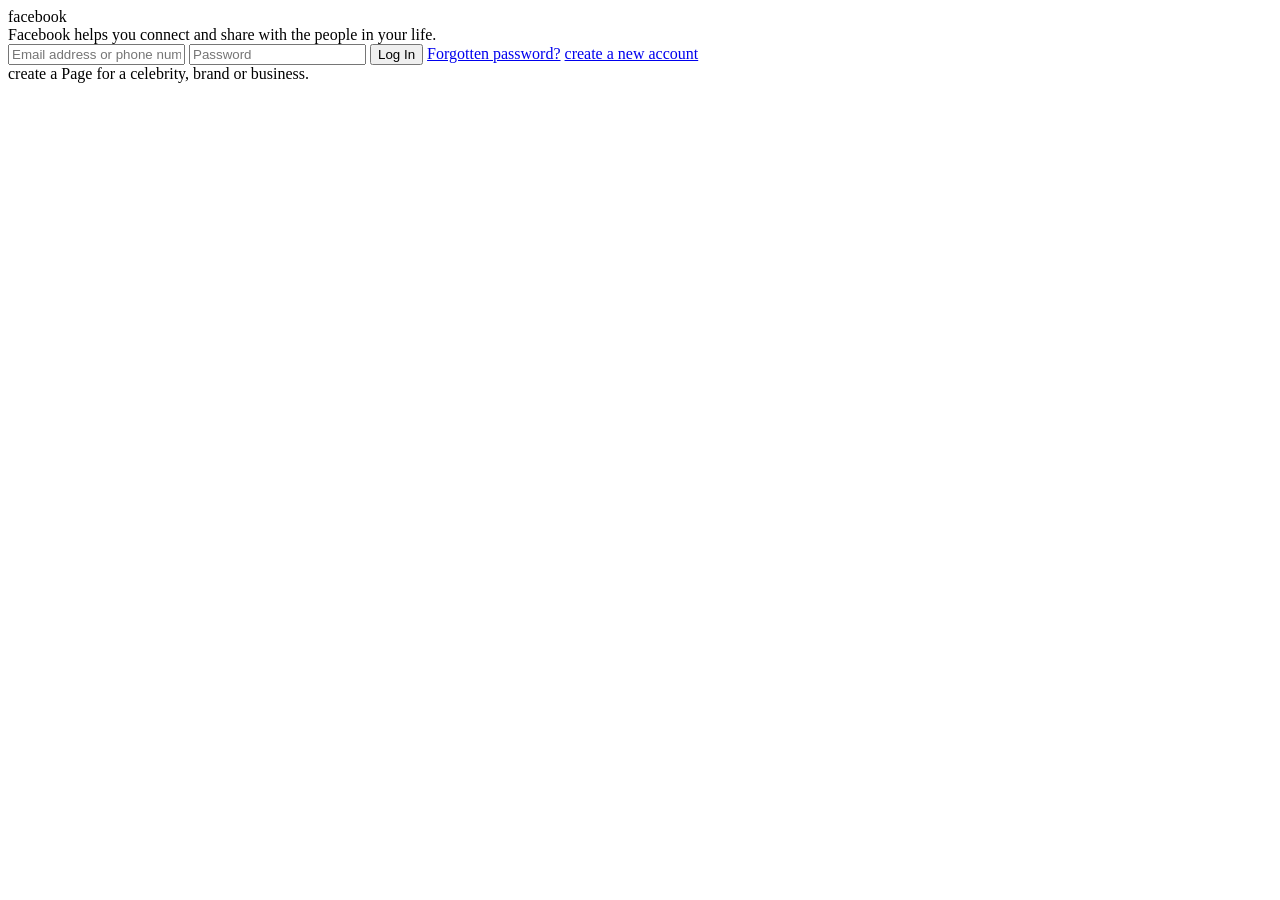
==== Exercise-1/Page2_facebook/index.html @ 48996beb "googledone" ====
<!DOCTYPE html>
<html lang="en">
<head>
    <meta charset="UTF-8">
    <meta name="viewport" content="width=device-width, initial-scale=1.0">
    <title>Document</title>
    <title>Facebook</title>
    <link rel="stylesheet" href="style.css">
</head>
<body>
    <div class="main-container">
        <div class="content">
            <div class="name">facebook</div>
            <div class="discription">Facebook helps you connect and share with the people in your life.</div>
            <div class="login-form">
                <input type="text" placeholder="Email address or phone number">
                <input type="text" placeholder="Password">
                <button>Log In</button>
                <a href="#">Forgotten password?</a>
                <a href="#">create a new account</a>

            </div>
            <div>create a Page for a celebrity, brand or business.</div>
        </div>
    </div>
</body>
</html>
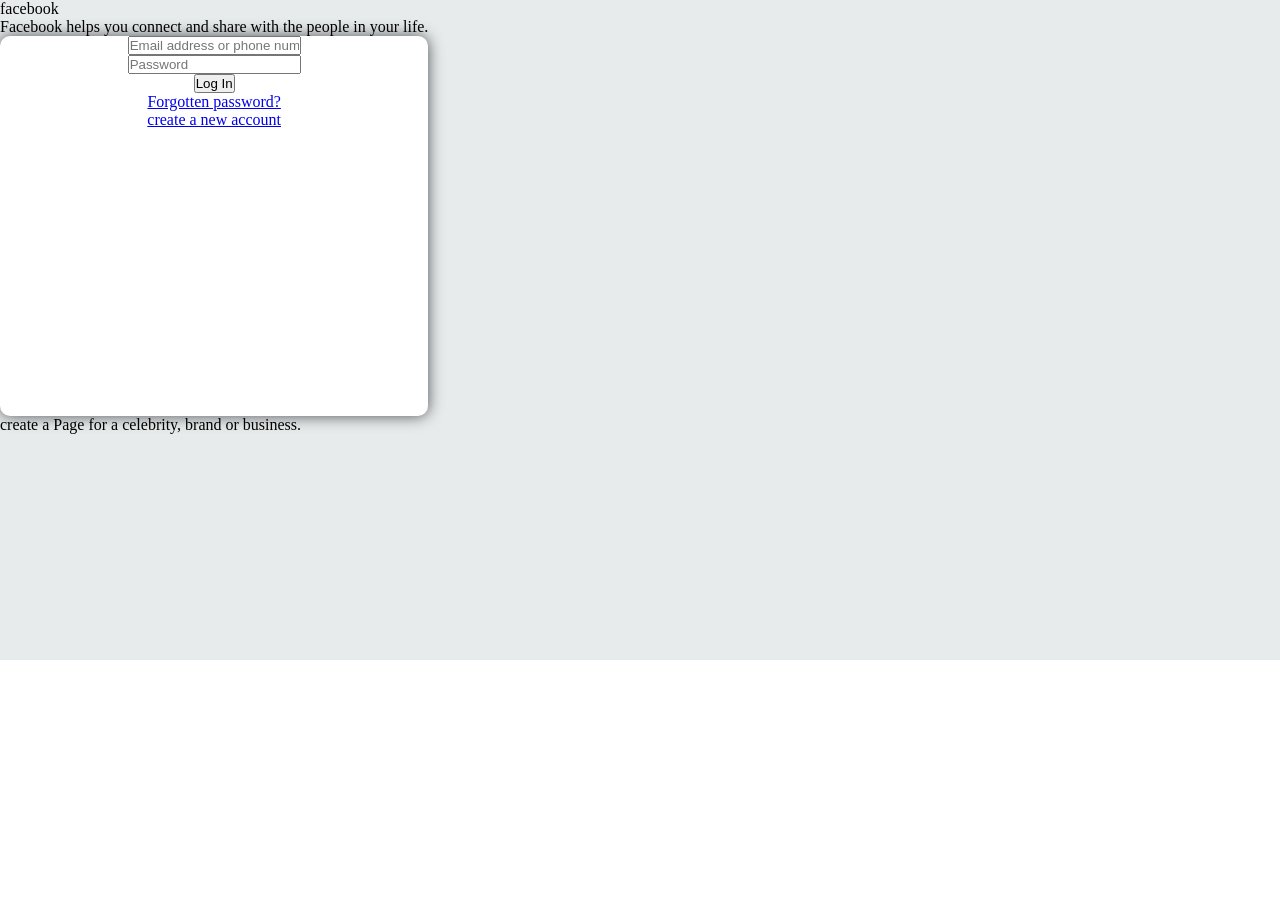
==== commit 6f409f27: "facebookdone" ====
--- a/Exercise-1/Page2_facebook/index.html
+++ b/Exercise-1/Page2_facebook/index.html
@@ -10,8 +10,10 @@
 <body>
     <div class="main-container">
         <div class="content">
-            <div class="name">facebook</div>
-            <div class="discription">Facebook helps you connect and share with the people in your life.</div>
+            <div class="left-box">
+                <div class="name">facebook</div>
+                <div class="discription">Facebook helps you connect and share with the people in your life.</div>
+            </div>
             <div class="login-form">
                 <input type="text" placeholder="Email address or phone number">
                 <input type="text" placeholder="Password">
--- a/Exercise-1/Page2_facebook/style.css
+++ b/Exercise-1/Page2_facebook/style.css
@@ -0,0 +1,211 @@
+* {
+    margin: 0;
+    padding: 0;
+    box-sizing: border-box;
+}
+
+.main-container {   
+    height: calc(100vh - 240px);
+    width: 100%;
+    display: flex;
+    justify-content: space-between;
+    background-color: #e8ebeb;
+
+}
+
+.left {
+    /* border: 1px solid blue; */
+    height: 380px;
+    width: 800px;
+    margin-top: auto;
+    margin-bottom: auto;
+    margin-left: 150px;
+    padding-top: 100px;
+    font-family: Arial, sans-serif;
+}
+
+.right {
+    margin-right: 200px;
+    margin-top: 140px;
+    margin-bottom: auto;
+    height: 420px;
+    width: 450px;
+}
+
+.left h1 {
+    font-family: Arial, sans-serif;
+    font-size: 100px;
+    font-weight: 700;
+    color: #1877f2;
+    margin-bottom: 20px;
+}
+
+.left p {
+    font-family: Arial, sans-serif;
+    font-size: 38px;
+    color: #1c1e21;
+}
+
+
+.login-form {
+    display: flex;
+    flex-direction: column;
+    align-items: center;
+    height: 380px;
+    background-color: #ffffff;
+    border-radius: 10px;
+    box-shadow: #4d5156 0px 0px 15px 0px;
+}
+.input-box, .password-box {
+    width: 400px;
+    height: 48px;
+    background-color: #4d5156;
+    margin-top: 30px;
+    border-radius: 50px;
+    margin-left: 10px;
+    
+}
+
+.input-box input,.password-box input {
+    width: 100%;
+    height: 100%;
+    border: none;
+    background-color: #ffffff;
+    color: #171515;
+    font-size: 18px;
+    border-radius: 7px;
+    border: 1px solid #e2e3e4;
+    box-shadow: #c2c2c3 0px 0px 3px 0px;
+}
+
+
+.login-button {
+    height: 50px;
+    width: 400px;
+    margin-top: 30px;
+    border-radius: 10px;
+    margin-left: 10px;
+}
+
+.login-button button {
+    width: 100%;
+    height: 100%;
+    background-color: #1877f2;
+    color: #ffffff;
+    font-size: 20px;
+    font-weight: 600;
+    border: none;
+    border-radius: 10px;
+}
+
+.forgot-password {
+    margin-top: 10px;
+    font-size: 20px;
+    color: #1877f2;
+}
+
+
+.create-account {
+    height: 50px;
+    width: 250px;
+    margin-top: 20px;
+    border-radius: 10px;
+}
+.create-account button {
+    width: 100%;
+    height: 100%;
+    background-color: #42b72a;
+    color: #ffffff;
+    font-size: 20px;
+    font-weight: 600;
+    border: none;
+    border-radius: 10px;
+}
+.create-page {
+    height: 40px;
+    width: 420px;
+    margin-top: 10px;
+    display: flex;
+    justify-content: center;
+    align-items: center;
+    margin-left: 15px;
+    font-family: Arial, sans-serif;
+
+}
+
+.forgot-password a{
+    text-decoration: none;
+    color: #767676;
+}
+
+a:hover{
+    text-decoration: underline;
+}
+
+footer {
+    height: 240px;
+    width: 100%;
+    background-color: #fbfbfb;
+    display: column;
+    justify-content: center;
+    align-items: center;
+    margin-top: 20px;
+}
+
+.footer-one {
+    display: flex;
+    align-items: center;
+    margin-left: 150px;
+    gap: 20px; 
+}
+
+.footer-one a{
+    text-decoration: none;
+    color: #6f6f6f;
+}
+a:hover{
+    text-decoration: underline;
+}
+.footer-two {
+    display: flex;
+    flex-direction: column;
+    gap: 10px;
+    margin-left: 150px;
+    margin-top: 10px;
+
+}
+.footer-two a{
+    text-decoration: none;
+    color: #6f6f6f;
+}
+
+.footer-two > div {
+    display: flex;
+    gap: 15px;
+
+}
+
+a:hover{
+    text-decoration: underline;
+}
+
+.footer-three {
+    display: flex;
+    align-items: center;
+    margin-top: 30px;
+    margin-left: 150px;
+    font-size: 18px;
+    color: #6f6f6f;
+}
+
+.footer-line{
+    width: 1400px;
+    margin-left: 150px;
+}
+
+.login-line{
+    width: 410px;
+    margin-left: 10px;
+    margin-top: 20px;
+    color:#171515;
+}
